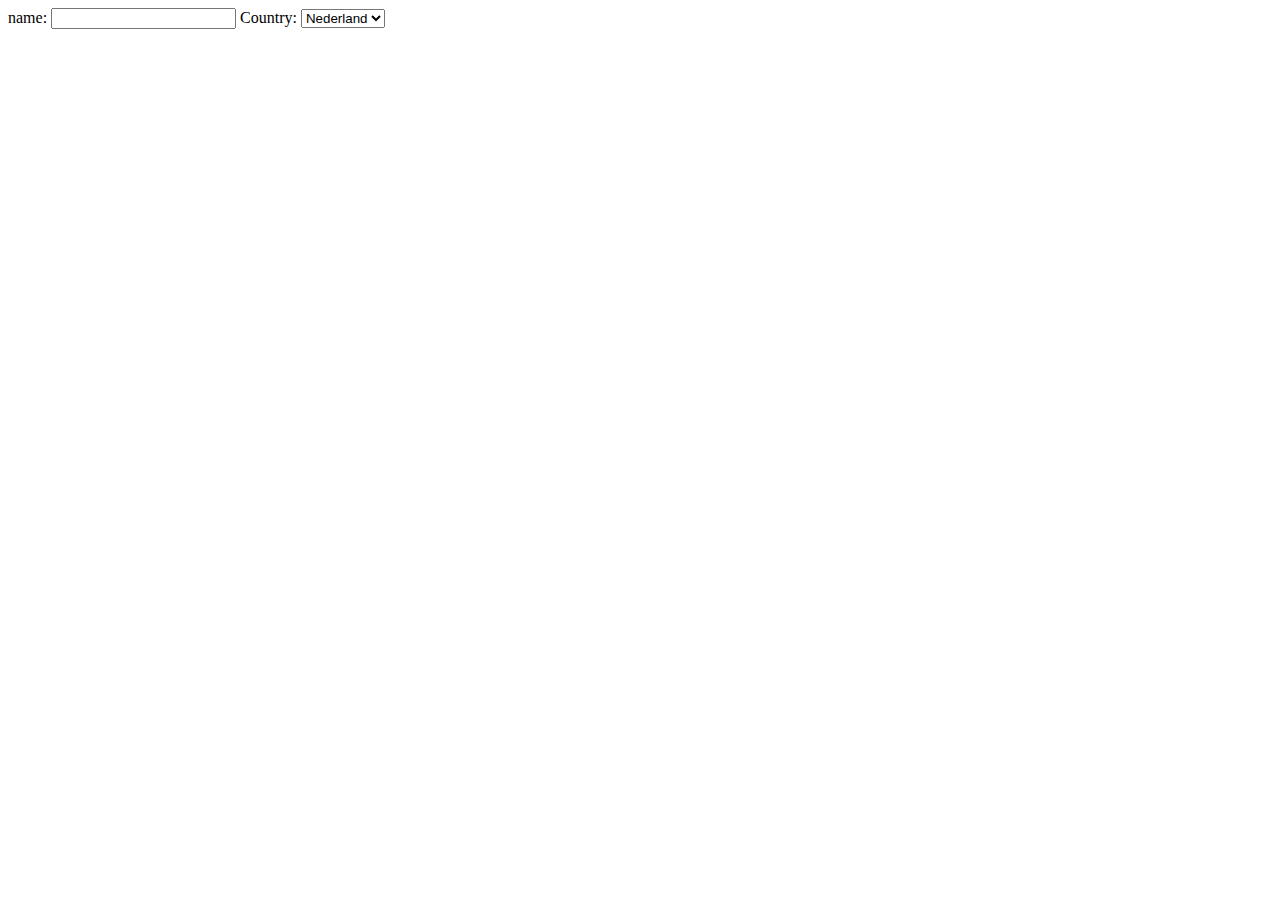
==== index.html @ 1dc35da3 "app" ====
<!DOCTYPE html>
<html lang="en">
<head>
    <meta charset="UTF-8">
    <meta http-equiv="X-UA-Compatible" content="IE=edge">
    <meta name="viewport" content="width=device-width, initial-scale=1.0">
    <title>Document</title>
</head>
<body>
    <label>
        name:
        <input type="text" onchange="nameChanged(event)">
    </label>
    
    <label>
    Country:  
    <select onchange="countryChange(event)">
            <option vlaue="nederland">Nederland</option>
            <option vlaue="belgië">België</option>
            <option vlaue="duitsland">Duitsland</option>
    </select>
</label>



<p id="output"></p>

    <script src="app.js"></script>
</body>
</html>
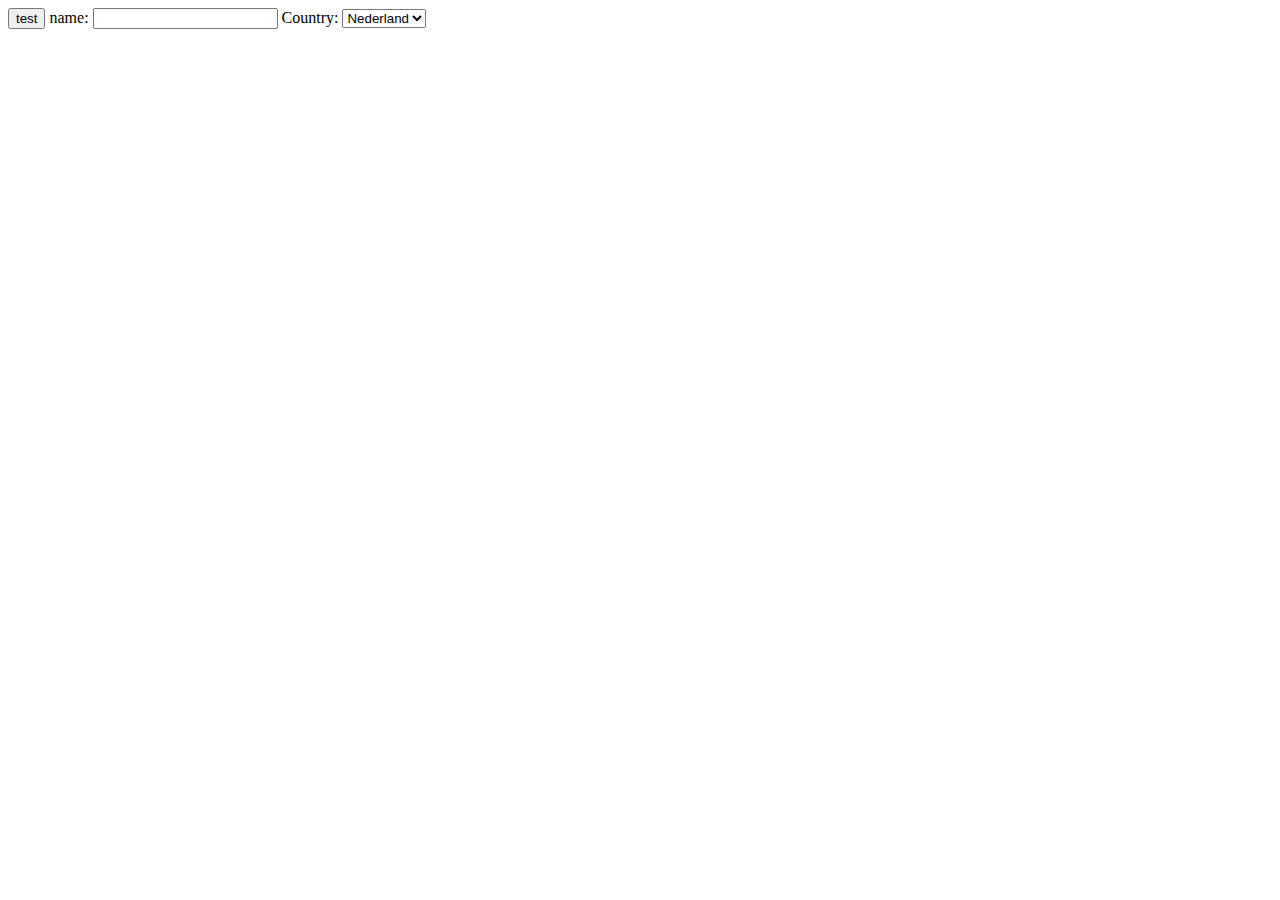
==== commit 41683e91: "manier 1 en manier 2" ====
--- a/index.html
+++ b/index.html
@@ -7,14 +7,16 @@
     <title>Document</title>
 </head>
 <body>
+<button>test</button>
+
     <label>
         name:
-        <input type="text" onchange="nameChanged(event)">
+        <input type="text" id="nameChanged">
     </label>
     
     <label>
     Country:  
-    <select onchange="countryChange(event)">
+    <select id="countryChanged">
             <option vlaue="nederland">Nederland</option>
             <option vlaue="belgië">België</option>
             <option vlaue="duitsland">Duitsland</option>
